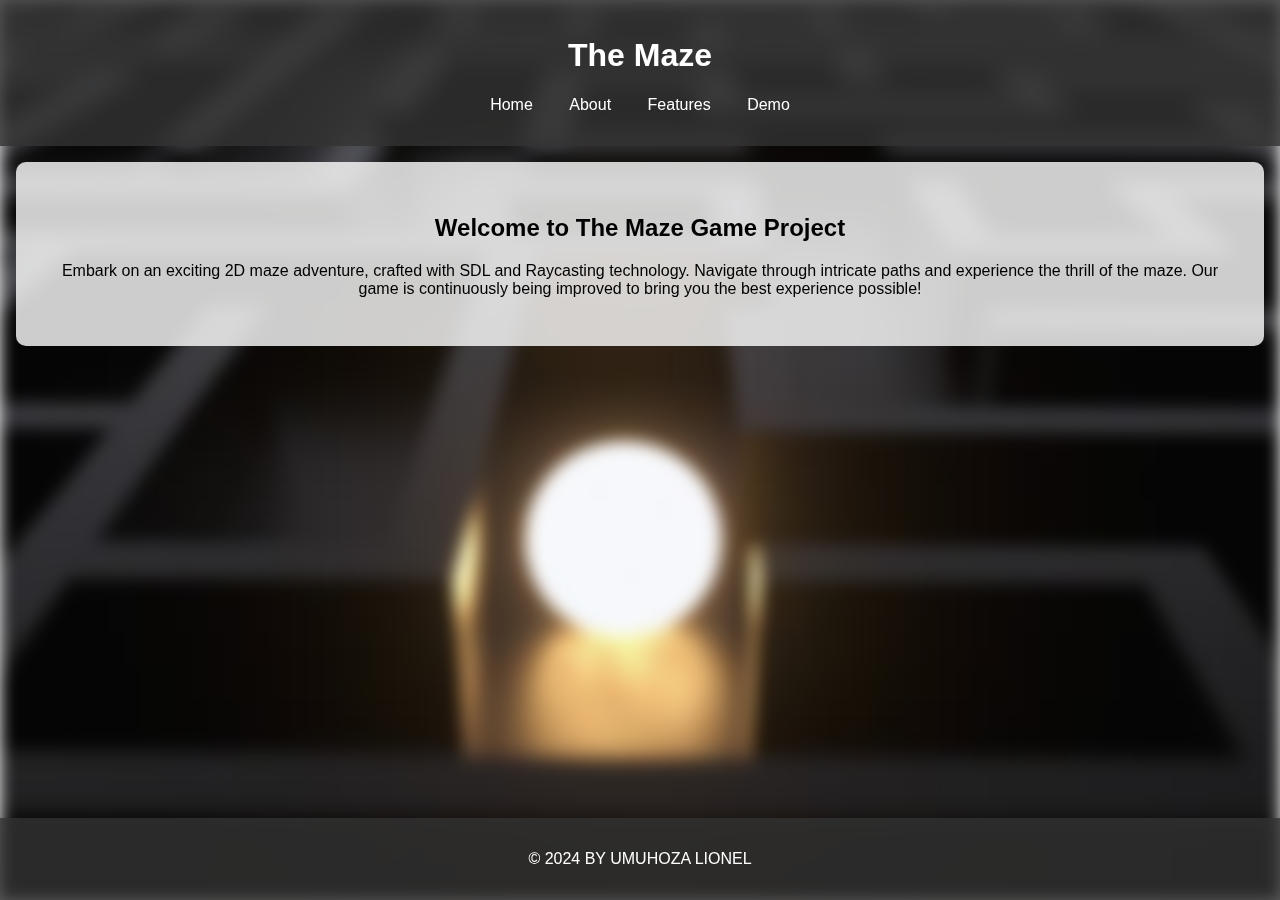
==== Index.html @ 1931c552 "The maze landing page" ====
<!DOCTYPE html>
<html lang="en">
<head>
    <meta charset="UTF-8">
    <meta name="viewport" content="width=device-width, initial-scale=1.0">
    <title>The Maze - Home</title>
    <link rel="stylesheet" href="styles.css">
</head>
<body>
    <header>
        <h1>The Maze</h1>
        <nav>
            <ul>
                <li><a href="index.html">Home</a></li>
                <li><a href="about.html">About</a></li>
                <li><a href="features.html">Features</a></li>
                <li><a href="demo.html">Demo</a></li>
            </ul>
        </nav>
    </header>
    <section id="home">
        <h2>Welcome to The Maze Game Project</h2>
        <p>Embark on an exciting 2D maze adventure, crafted with SDL and Raycasting technology. Navigate through intricate paths and experience the thrill of the maze. Our game is continuously being improved to bring you the best experience possible!</p>
    </section>
    <footer>
        <p>© 2024 BY UMUHOZA LIONEL</p>
    </footer>
</body>
</html>
---- styles.css ----
body {
    font-family: Arial, sans-serif;
    margin: 0;
    padding: 0;
    position: relative;
    overflow: auto;
}

body::before {
    content: "";
    position: fixed;
    top: 0;
    left: 0;
    width: 100%;
    height: 100%;
    background: url('Background.jpg') no-repeat center center fixed;
    background-size: cover;
    filter: blur(8.2px);
    z-index: -1;
}

header {
    background-color: rgba(51, 51, 51, 0.8);
    color: #fff;
    padding: 1rem 0;
    text-align: center;
}

nav ul {
    list-style: none;
    padding: 0;
}

nav ul li {
    display: inline;
    margin: 0 1rem;
}

nav ul li a {
    color: #fff;
    text-decoration: none;
}

section {
    padding: 2rem;
    text-align: center;
    background-color: rgba(255, 255, 255, 0.8);
    margin: 1rem;
    border-radius: 10px;
}

footer {
    background-color: rgba(51, 51, 51, 0.8);
    color: #fff;
    text-align: center;
    padding: 1rem 0;
    position: fixed;
    width: 100%;
    bottom: 0;
}

.image-container {
    text-align: center;
    margin-top: 1rem;
    max-height: 400px;
    overflow-y: auto;
}

.image-container img {
    max-width: 100%;
    height: auto;
    border-radius: 10px;
}

ul {
    list-style-type: none;
    padding: 0;
}

.key-features li {
    list-style-type: none;
    padding: 0;
}
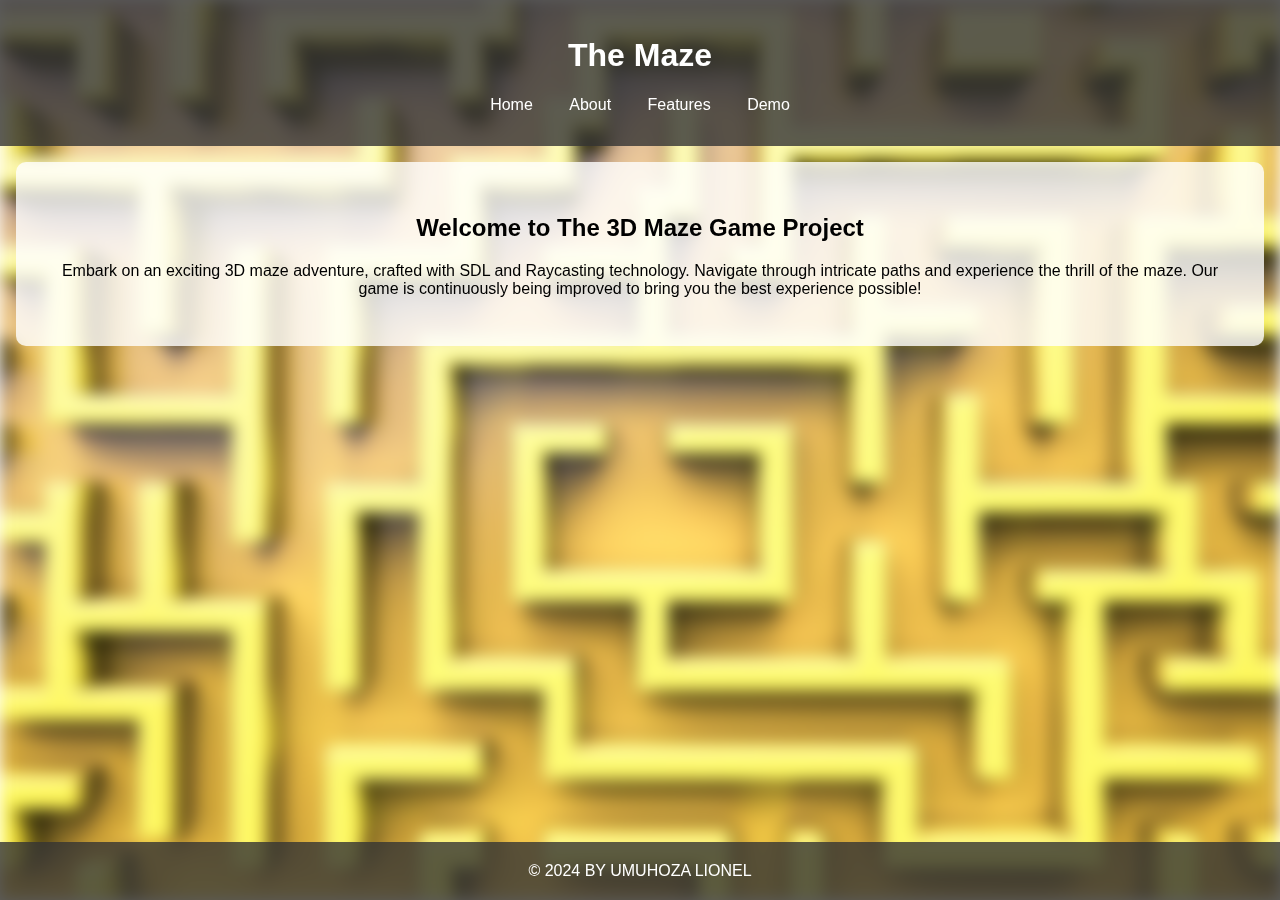
==== commit e2cd6cfc: "Test" ====
--- a/Index.html
+++ b/Index.html
@@ -19,8 +19,8 @@
         </nav>
     </header>
     <section id="home">
-        <h2>Welcome to The Maze Game Project</h2>
-        <p>Embark on an exciting 2D maze adventure, crafted with SDL and Raycasting technology. Navigate through intricate paths and experience the thrill of the maze. Our game is continuously being improved to bring you the best experience possible!</p>
+        <h2>Welcome to The 3D Maze Game Project</h2>
+        <p>Embark on an exciting 3D maze adventure, crafted with SDL and Raycasting technology. Navigate through intricate paths and experience the thrill of the maze. Our game is continuously being improved to bring you the best experience possible!</p>
     </section>
     <footer>
         <p>© 2024 BY UMUHOZA LIONEL</p>
--- a/styles.css
+++ b/styles.css
@@ -53,7 +53,7 @@
     background-color: rgba(51, 51, 51, 0.8);
     color: #fff;
     text-align: center;
-    padding: 1rem 0;
+    padding: 0.25rem 0; /* Further reduced padding */
     position: fixed;
     width: 100%;
     bottom: 0;
